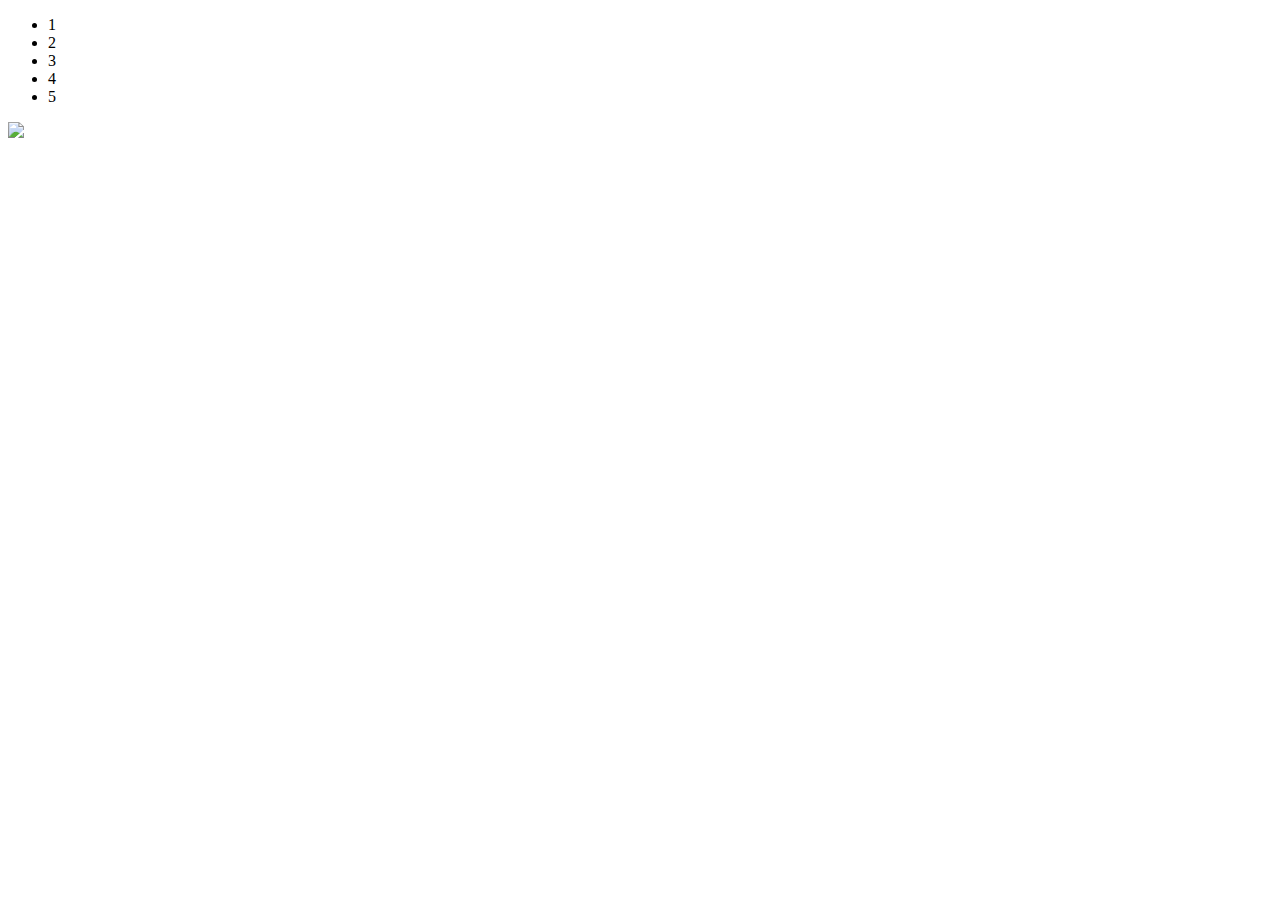
==== index.html @ 2b4a251c "Merge pull request #21 from russell-gh/conflict_Olya" ====
<!DOCTYPE html>
<html lang="en">

<head>
  <meta charset="UTF-8" />
  <meta name="viewport" content="width=device-width, initial-scale=1.0" />
  <title>Document</title>
</head>

<body>
  <p></p>
  <ul>
    <li>1</li>
    <li>2</li>
    <li>3</li>
    <li>4</li>
    <li>5</li>
  </ul>
  <img src="Olya">
</body>

</html>
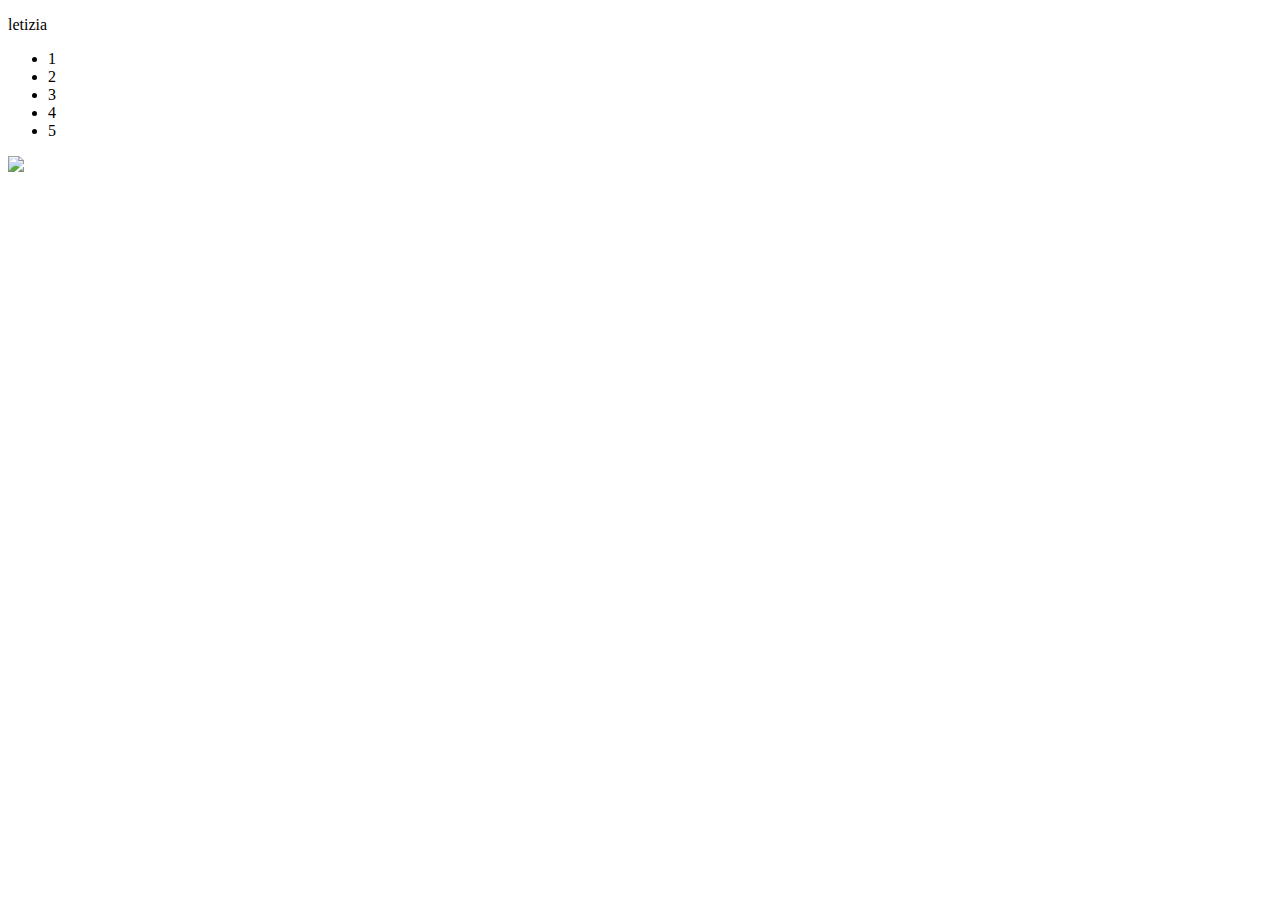
==== commit f74d1d5b: "Merge branch 'master' into letizia" ====
--- a/index.html
+++ b/index.html
@@ -1,22 +1,20 @@
 <!DOCTYPE html>
 <html lang="en">
 
-<head>
-  <meta charset="UTF-8" />
-  <meta name="viewport" content="width=device-width, initial-scale=1.0" />
-  <title>Document</title>
-</head>
-
-<body>
-  <p></p>
-  <ul>
-    <li>1</li>
-    <li>2</li>
-    <li>3</li>
-    <li>4</li>
-    <li>5</li>
-  </ul>
-  <img src="Olya">
-</body>
-
-</html>+  <head>
+    <meta charset="UTF-8" />
+    <meta name="viewport" content="width=device-width, initial-scale=1.0" />
+    <title>Document</title>
+  </head>
+  <body>
+    <p>letizia</p>
+    <ul>
+      <li>1</li>
+      <li>2</li>
+      <li>3</li>
+      <li>4</li>
+      <li>5</li>
+    </ul>
+      <img src="Olya">
+  </body>
+</html>
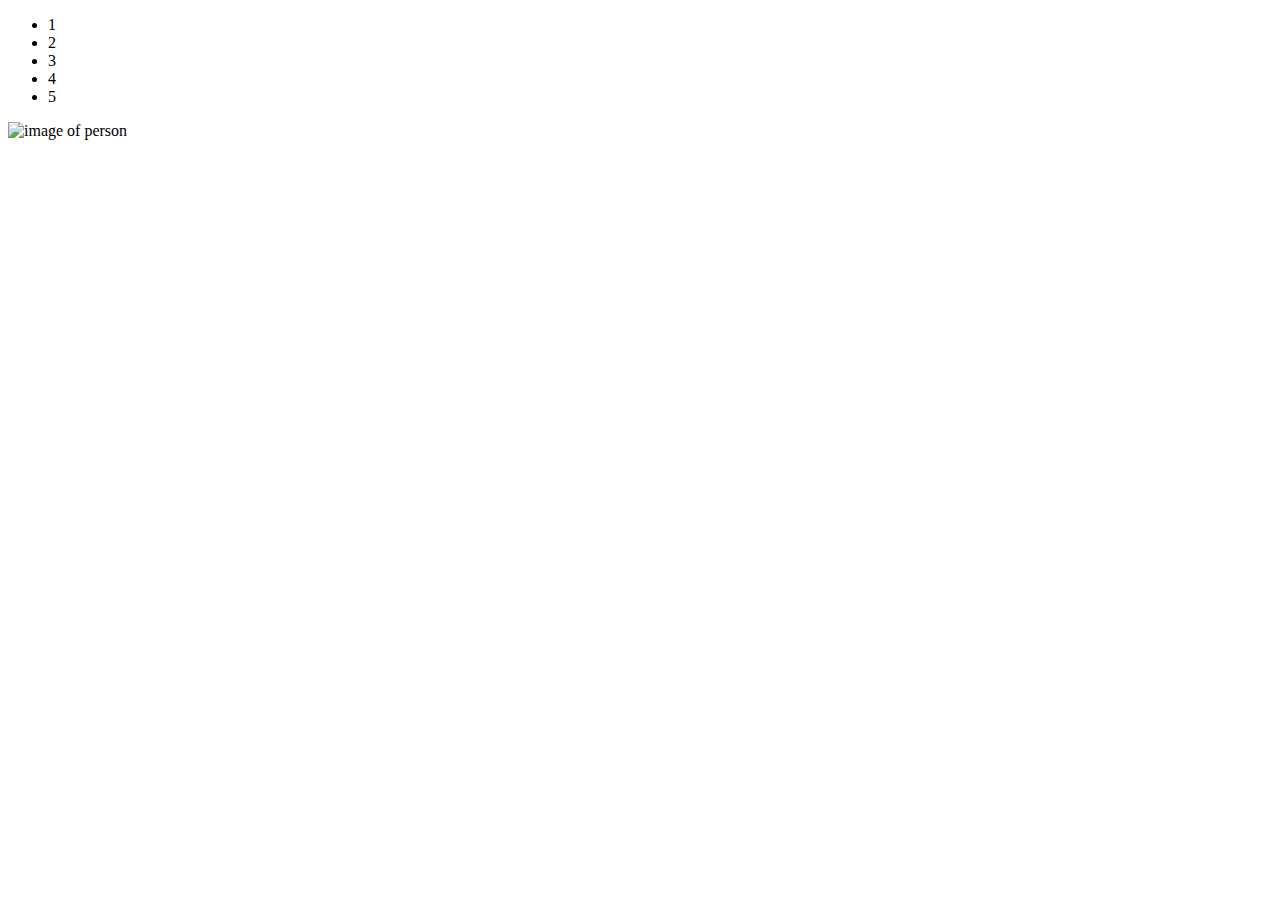
==== commit a992aac6: "fixed image tag" ====
--- a/index.html
+++ b/index.html
@@ -1,13 +1,13 @@
 <!DOCTYPE html>
 <html lang="en">
-
   <head>
     <meta charset="UTF-8" />
     <meta name="viewport" content="width=device-width, initial-scale=1.0" />
     <title>Document</title>
   </head>
+
   <body>
-    <p>letizia</p>
+    <p></p>
     <ul>
       <li>1</li>
       <li>2</li>
@@ -15,6 +15,6 @@
       <li>4</li>
       <li>5</li>
     </ul>
-      <img src="Olya">
+    <img src="Olya" alt="image of person" />
   </body>
 </html>
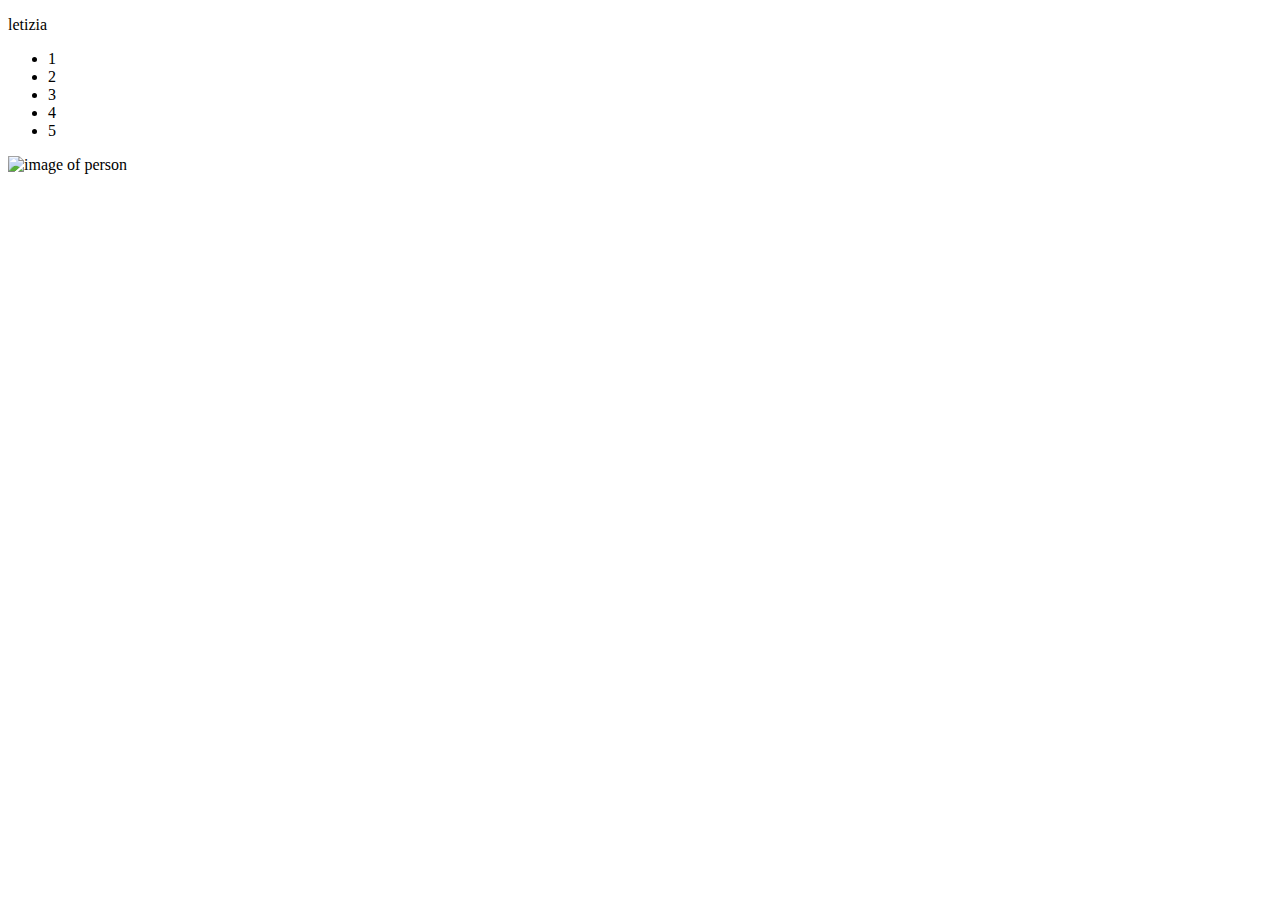
==== commit ff1ac702: "Merge branch 'master' into conflict_Olya" ====
--- a/index.html
+++ b/index.html
@@ -7,7 +7,7 @@
   </head>
 
   <body>
-    <p></p>
+    <p>letizia</p>
     <ul>
       <li>1</li>
       <li>2</li>
@@ -15,6 +15,8 @@
       <li>4</li>
       <li>5</li>
     </ul>
+
     <img src="Olya" alt="image of person" />
+
   </body>
 </html>
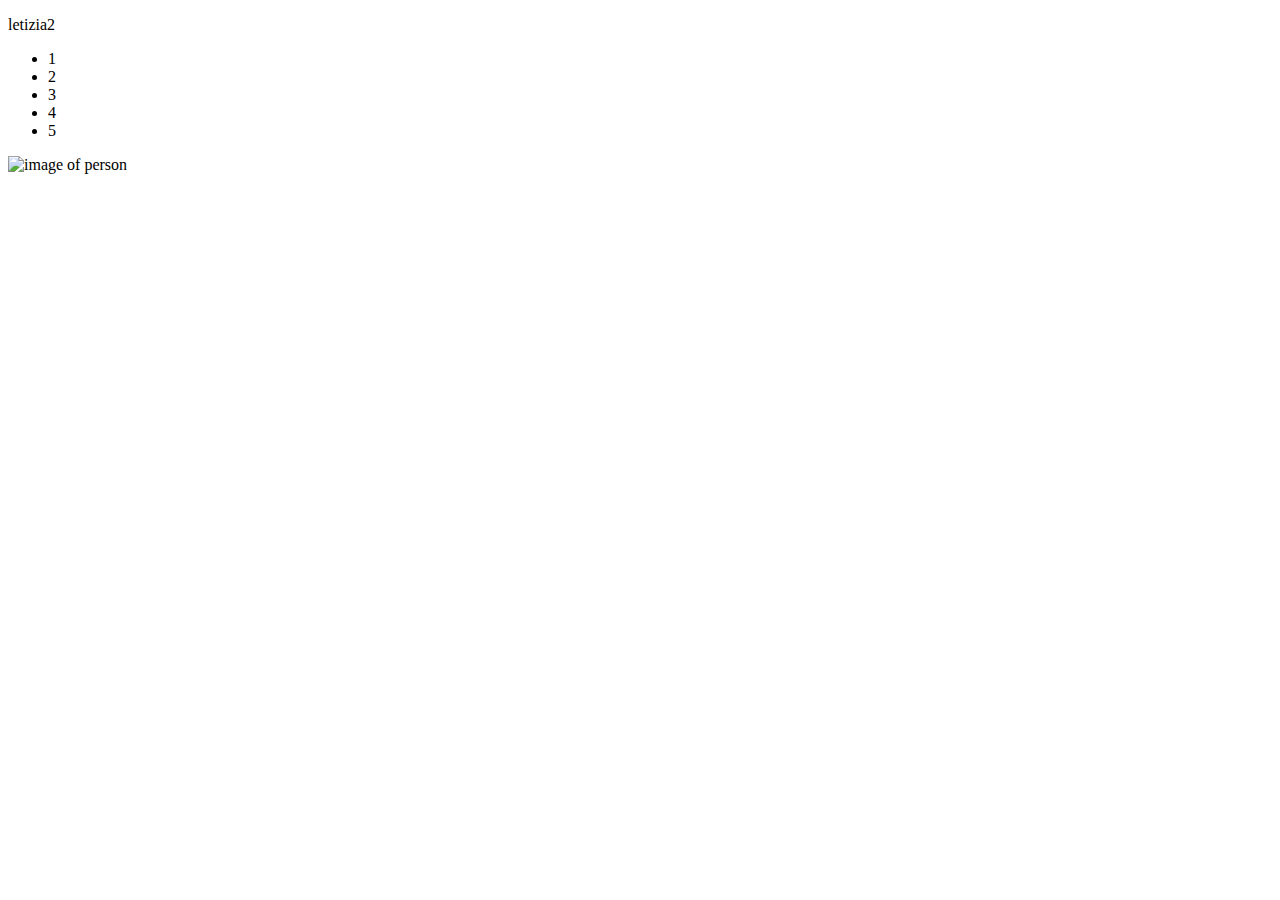
==== commit 23eb4b4c: "Update index.html" ====
--- a/index.html
+++ b/index.html
@@ -7,7 +7,7 @@
   </head>
 
   <body>
-    <p>letizia</p>
+    <p>letizia2</p>
     <ul>
       <li>1</li>
       <li>2</li>
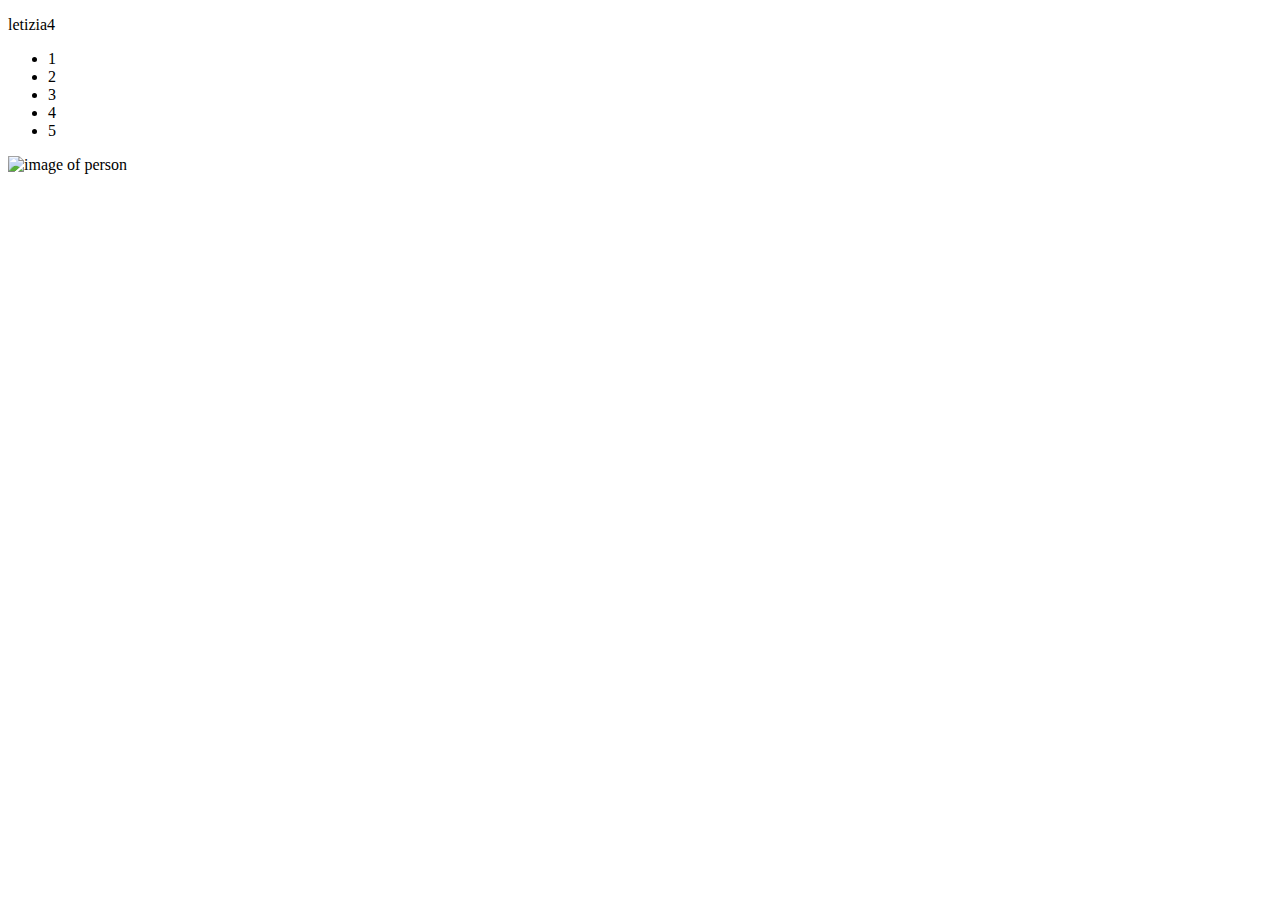
==== commit ae77d363: "Update index.html" ====
--- a/index.html
+++ b/index.html
@@ -7,7 +7,7 @@
   </head>
 
   <body>
-    <p>letizia2</p>
+    <p>letizia4</p>
     <ul>
       <li>1</li>
       <li>2</li>
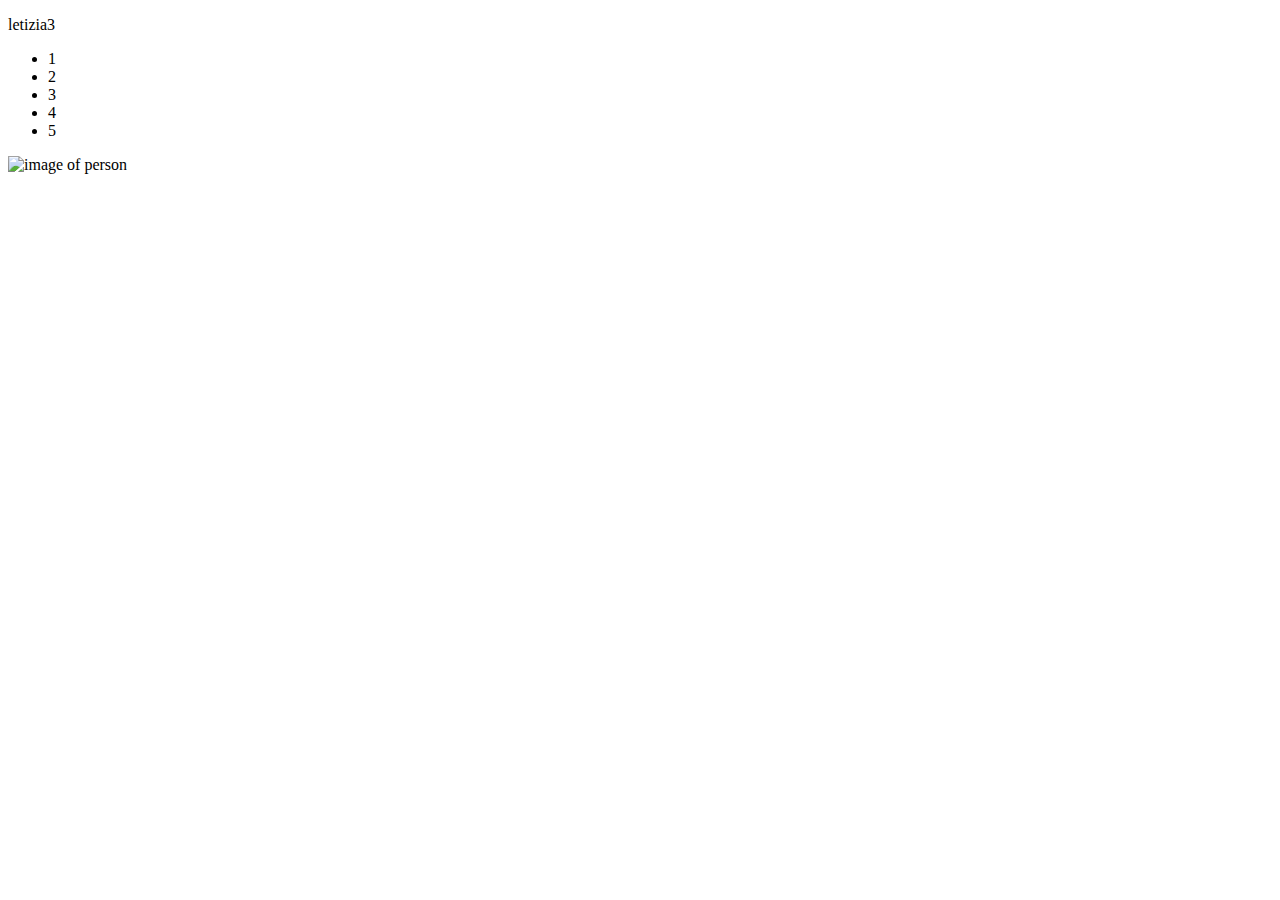
==== commit 9b88236e: "fix" ====
--- a/index.html
+++ b/index.html
@@ -7,7 +7,7 @@
   </head>
 
   <body>
-    <p>letizia4</p>
+    <p>letizia3</p>
     <ul>
       <li>1</li>
       <li>2</li>
@@ -17,6 +17,5 @@
     </ul>
 
     <img src="Olya" alt="image of person" />
-
   </body>
 </html>
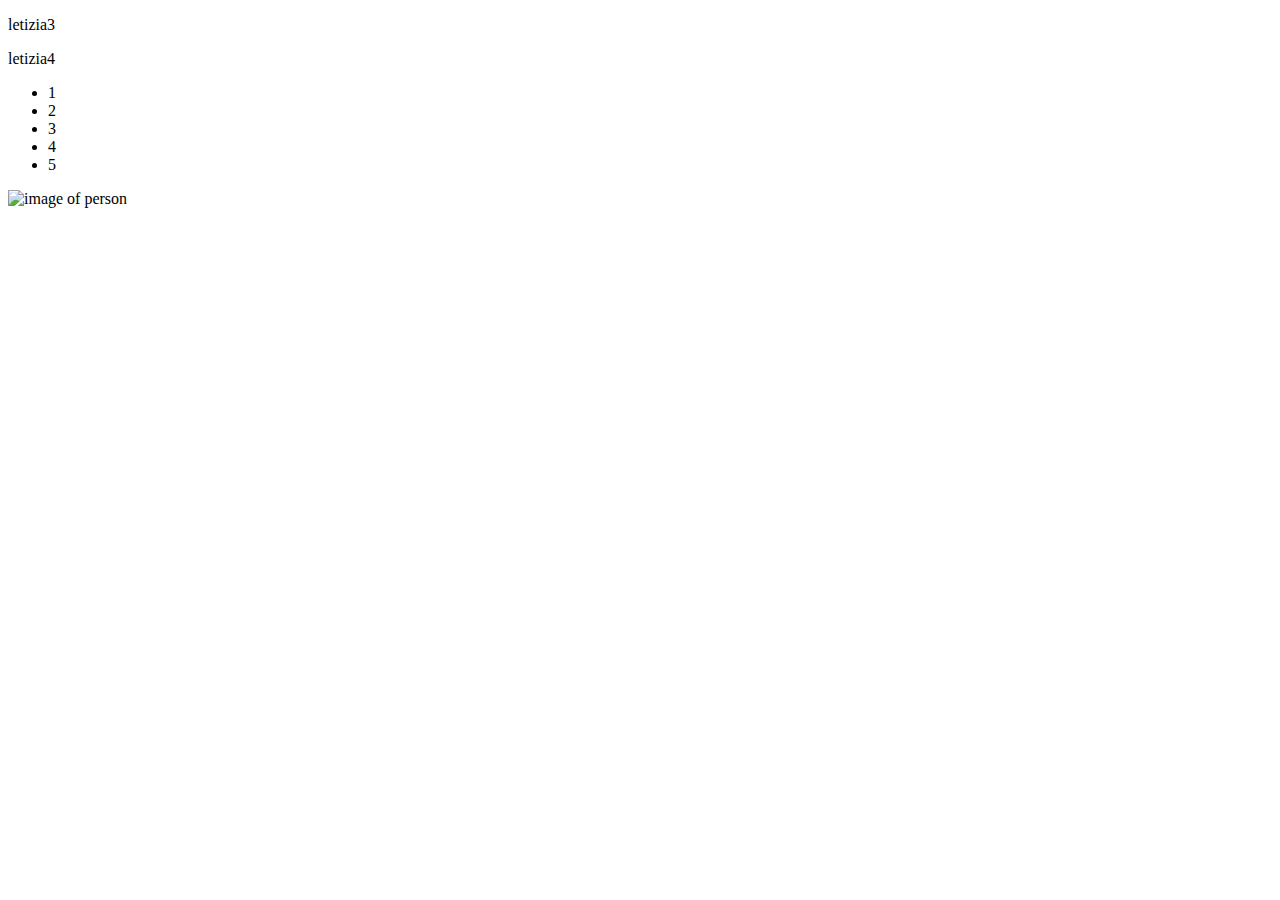
==== commit 40fd0dd5: "Merge branch 'master' into fix" ====
--- a/index.html
+++ b/index.html
@@ -7,7 +7,11 @@
   </head>
 
   <body>
+
     <p>letizia3</p>
+
+    <p>letizia4</p>
+
     <ul>
       <li>1</li>
       <li>2</li>
